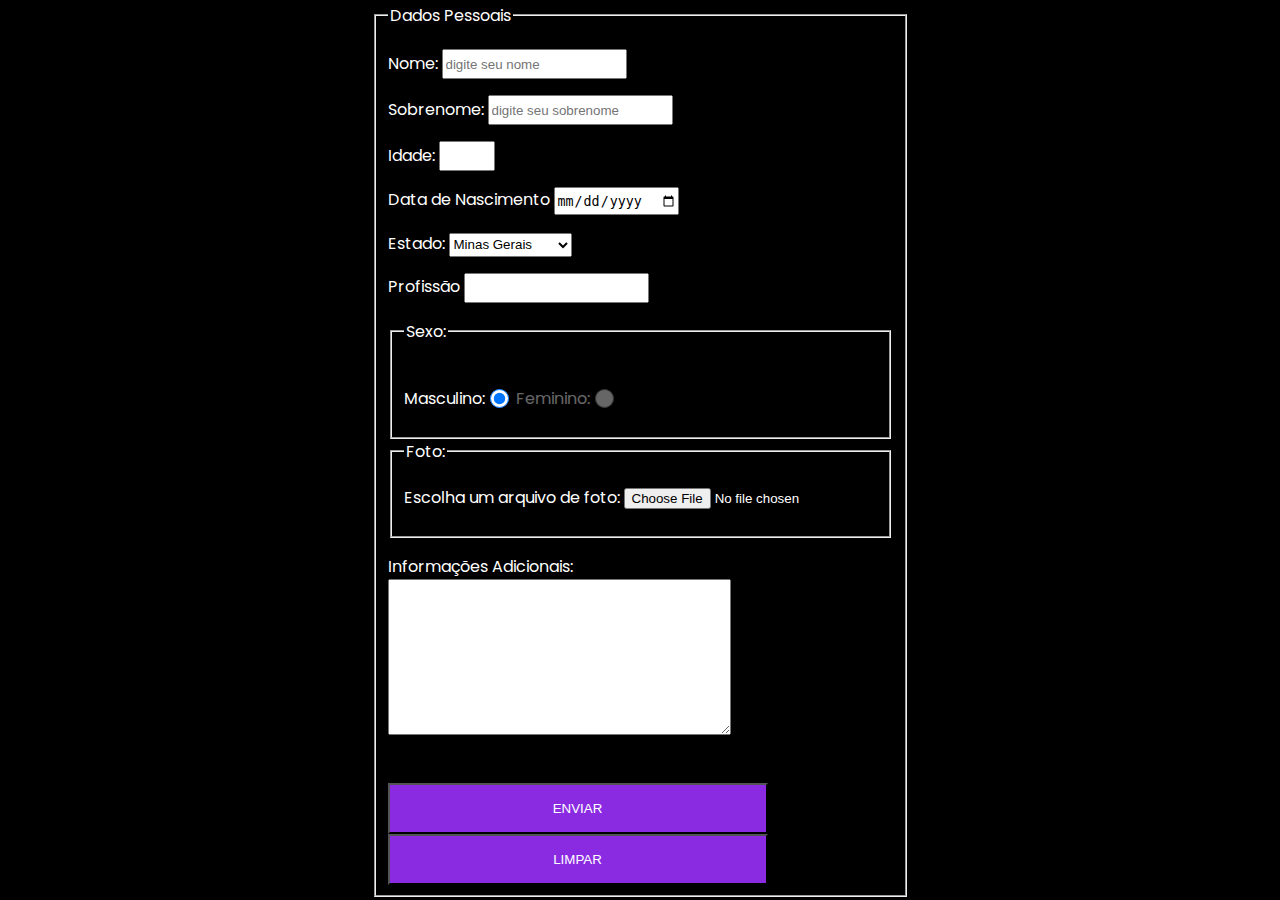
==== cadastro.html @ a4f0d9aa "add css" ====
<!DOCTYPE html>
<html lang="pt-br">
<head>
    <meta charset="UTF-8">
    <meta name="viewport" content="width=device-width, initial-scale=1.0">
    <link rel="stylesheet" href="cadastro.css">
    <link rel="preconnect" href="https://fonts.googleapis.com">
    <link rel="preconnect" href="https://fonts.gstatic.com" crossorigin>
    <link href="https://fonts.googleapis.com/css2?family=Poppins:ital,wght@0,100;0,200;0,300;0,400;0,500;0,600;0,700;0,800;0,900;1,100;1,200;1,300;1,400;1,500;1,600;1,700;1,800;1,900&display=swap" rel="stylesheet">
    <title>Formulário</title>
</head>
<body>


    <form action="" method="post" autocomplete="on">
        
    
            <fieldset>
                <legend>Dados Pessoais</legend>
                <p>
                    <label for="itexto">Nome:</label>
                    <input type="text" id="itexto" required placeholder="digite seu nome"    maxlength="30">
                </p>
                <p>
                    <label for="itexto1">Sobrenome:</label>
                    <input type="text" id="itexto1" required placeholder="digite seu sobrenome"    maxlength="30">
                </p>
                <p>
                    <label for="iidade">Idade:</label>
                    <input type="number" id="iidade" min="0"  max="90" required>
                </p>
                <p>
                    <label for="idata">Data de Nascimento</label>
                    <input type="date"  id="idata">
                </p>
              
                <p>
                    <label for="iop">Estado:</label>
                    <select  id="iop" required>
                    <optgroup label="Região Sudeste">
                        <option >Minas Gerais</option>
                        <option >São Paulo</option>
                        <option >Rio de Janeiro</option>
                    </optgroup>
                    <optgroup label="Região Nordeste">
                        <option >Piauí</option>
                        <option >Alagoas</option>
                        <option >Ceará</option>
                    </optgroup>
                    </select>
                </p>
                <p>
                    <label for="idat">Profissão</label>
                    <input type="text" id="idat" list="lista" required>
                    <datalist id="lista">
                        <option >Administrador</option>
                        <option >Gerente</option>
                        <option >Desenvolvedor</option>
                        <option >Faxineiro</option>
                    </datalist>
                </p>
                <fieldset>
                    <legend>Sexo:</legend>
                    <p>
                        <div class="radio">
                            <div>
                                <label for="isex">Masculino:</label>
                                <input type="radio" name="sex" id="isex" checked>
                            </div>
                        </div>
                        <div class="radio">
                            <div>
                                <label for="iisex" >Feminino:</label>
                                <input type="radio" name="sex" id="iisex">
                            </div>
                        </div>
                    </p>
                </fieldset>
              
                <fieldset>
                    <legend>Foto:</legend>
                    <p>
                        <label for="ifot">Escolha um arquivo de foto:</label>
                        <input type="file"  id="ifot" checked>

                    </p>
                </fieldset>

                
                <p>
                    <label for="iartexto">Informações Adicionais:</label><br>
                    <textarea  id="iartexto" cols="40" rows="10"></textarea>
                </p>




                <br>
                <button type="submit">ENVIAR</button>
                <button type="reset">LIMPAR</button>
                
            </fieldset>
          

    </form>
    
</body>
</html>
---- cadastro.css ----
:root{
    font-family: "Poppins", sans-serif;
    font-weight: 400;
    font-style: normal;
}
body{
    height: 100vh;
    margin: 0;
    padding: 0;
    background-color: black;
    display: grid;
    place-items: center;
   
    }
form{
  
    
    color: white;
}

.radio{
    margin-top: 20px;
    display: inline-block;
    
}
.radio:not(:has(:checked)){
    opacity: .4;

}
.radio > div{
    display: flex;
    
}

 button[type="submit"]{
    padding:1rem ;
   
    display: block;
    
    width:380px;
    background-color: blueviolet;
    color: white;
    
}
 button[type="reset"]{
    padding:1rem ;
    width: 380px;
    display: block;
    
    
    background-color: blueviolet;
    color: white;
   

}

input[type="text"]{
    height: 1.5rem;
}
input[type="radio"]{
    height: 1.2rem;
    width: 1.2rem;
}
input[type="number"]{
    height: 1.5rem;
}
input[type="date"]{
    height: 1.5rem;
}

select#iop{
    height: 1.5rem;
}
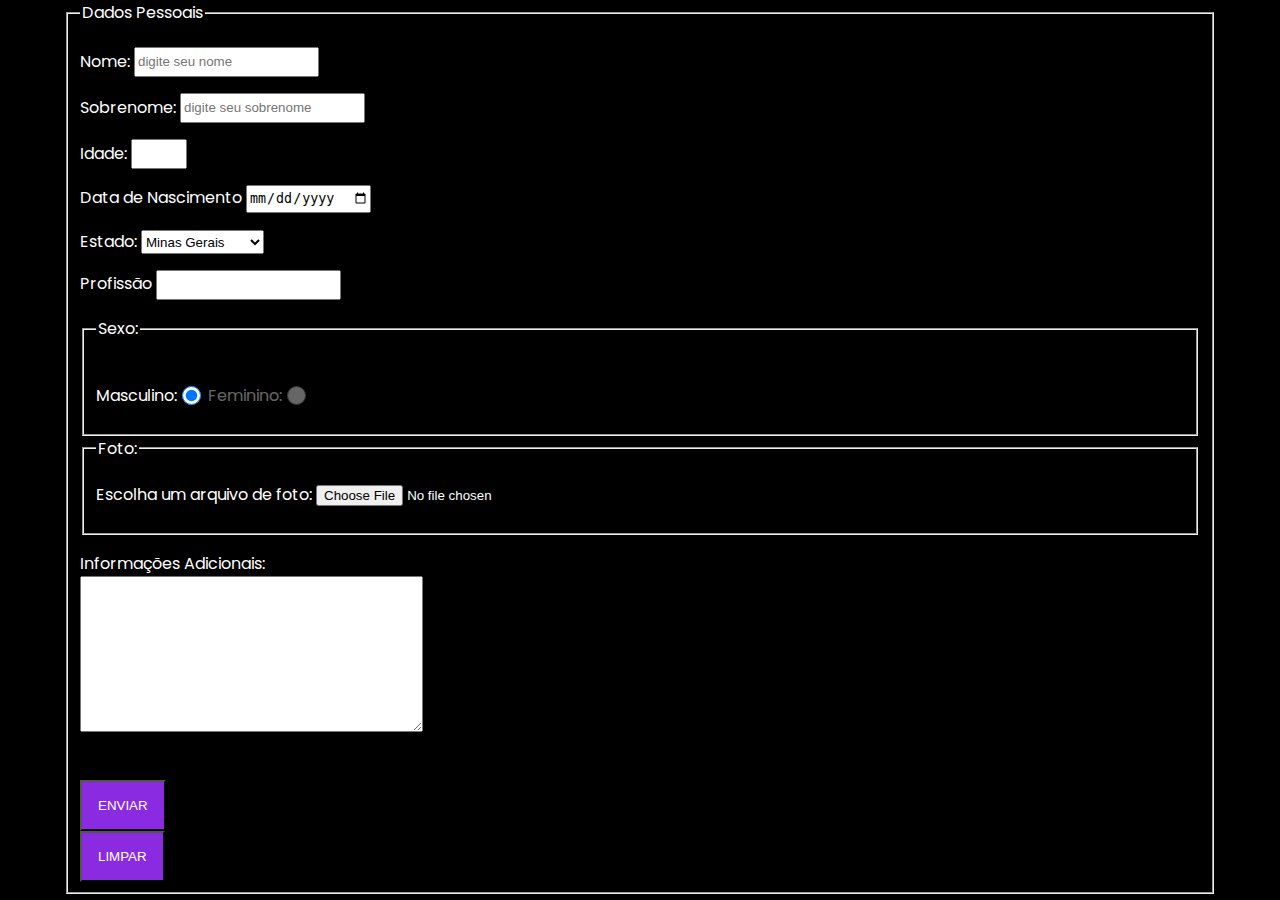
==== commit 773a86ec: "add css" ====
--- a/cadastro.html
+++ b/cadastro.html
@@ -15,7 +15,7 @@
     <form action="" method="post" autocomplete="on">
         
     
-            <fieldset>
+            <fieldset id="conteiner">
                 <legend>Dados Pessoais</legend>
                 <p>
                     <label for="itexto">Nome:</label>
@@ -96,8 +96,10 @@
 
 
                 <br>
-                <button type="submit">ENVIAR</button>
-                <button type="reset">LIMPAR</button>
+                <div id="button">
+                    <button type="submit">ENVIAR</button>
+                    <button type="reset">LIMPAR</button>
+                </div>
                 
             </fieldset>
           
--- a/cadastro.css
+++ b/cadastro.css
@@ -5,7 +5,7 @@
     font-style: normal;
 }
 body{
-    height: 100vh;
+   
     margin: 0;
     padding: 0;
     background-color: black;
@@ -15,7 +15,7 @@
     }
 form{
   
-    
+   width: 90vw;
     color: white;
 }
 
@@ -32,29 +32,6 @@
     display: flex;
     
 }
-
- button[type="submit"]{
-    padding:1rem ;
-   
-    display: block;
-    
-    width:380px;
-    background-color: blueviolet;
-    color: white;
-    
-}
- button[type="reset"]{
-    padding:1rem ;
-    width: 380px;
-    display: block;
-    
-    
-    background-color: blueviolet;
-    color: white;
-   
-
-}
-
 input[type="text"]{
     height: 1.5rem;
 }
@@ -71,4 +48,18 @@
 
 select#iop{
     height: 1.5rem;
-}+}
+
+ button[type="submit"], button[type="reset"]{
+    padding:1rem ;
+   
+    display: block;
+    
+   
+    background-color: blueviolet;
+    color: white;
+    
+}
+
+
+
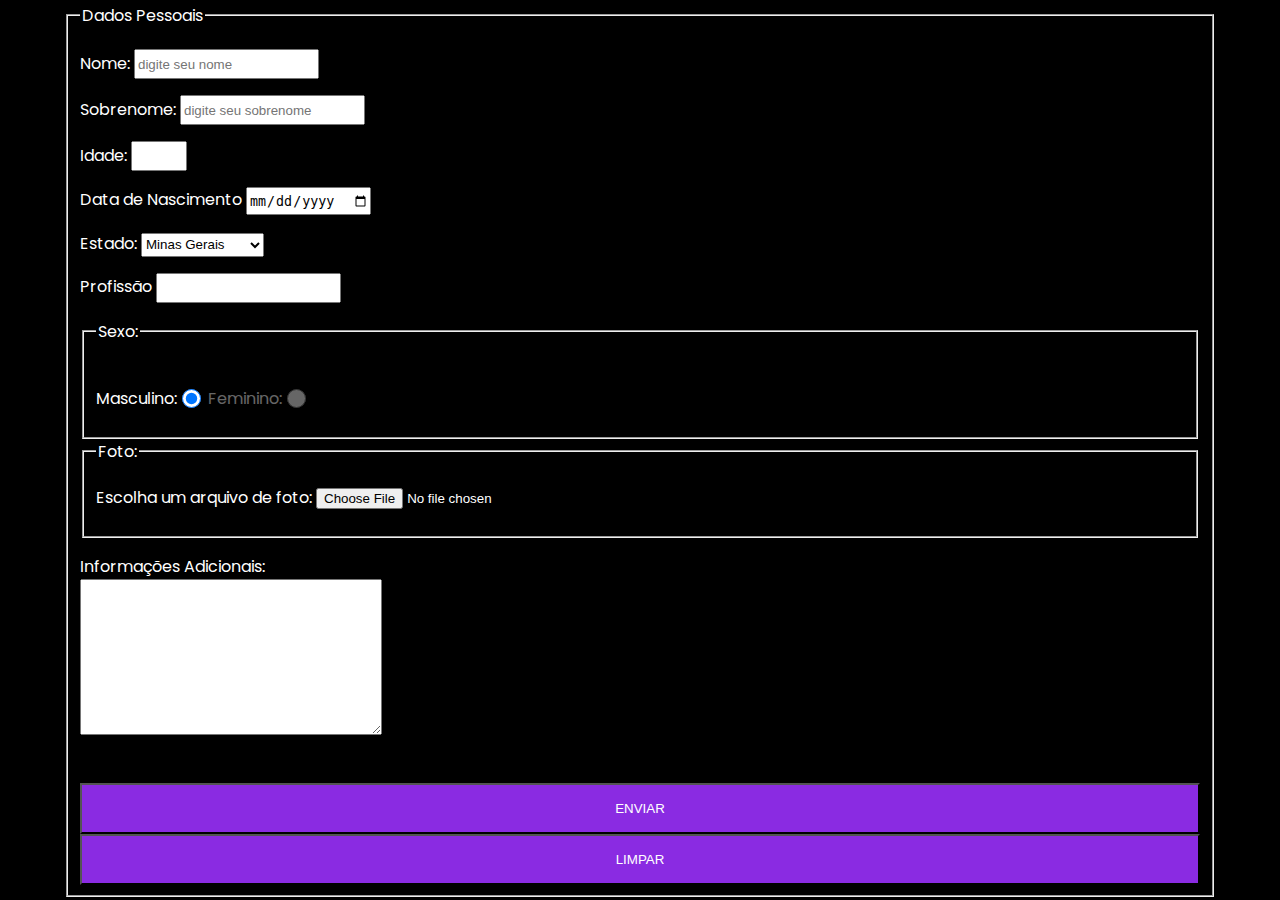
==== commit 5bd9a422: "add css" ====
--- a/cadastro.html
+++ b/cadastro.html
@@ -89,7 +89,7 @@
                 
                 <p>
                     <label for="iartexto">Informações Adicionais:</label><br>
-                    <textarea  id="iartexto" cols="40" rows="10"></textarea>
+                    <textarea  id="iartexto" cols="35" rows="10"></textarea>
                 </p>
 
 
--- a/cadastro.css
+++ b/cadastro.css
@@ -5,7 +5,7 @@
     font-style: normal;
 }
 body{
-   
+   height: 100vh;
     margin: 0;
     padding: 0;
     background-color: black;
@@ -52,7 +52,7 @@
 
  button[type="submit"], button[type="reset"]{
     padding:1rem ;
-   
+    width: 100%;
     display: block;
     
    
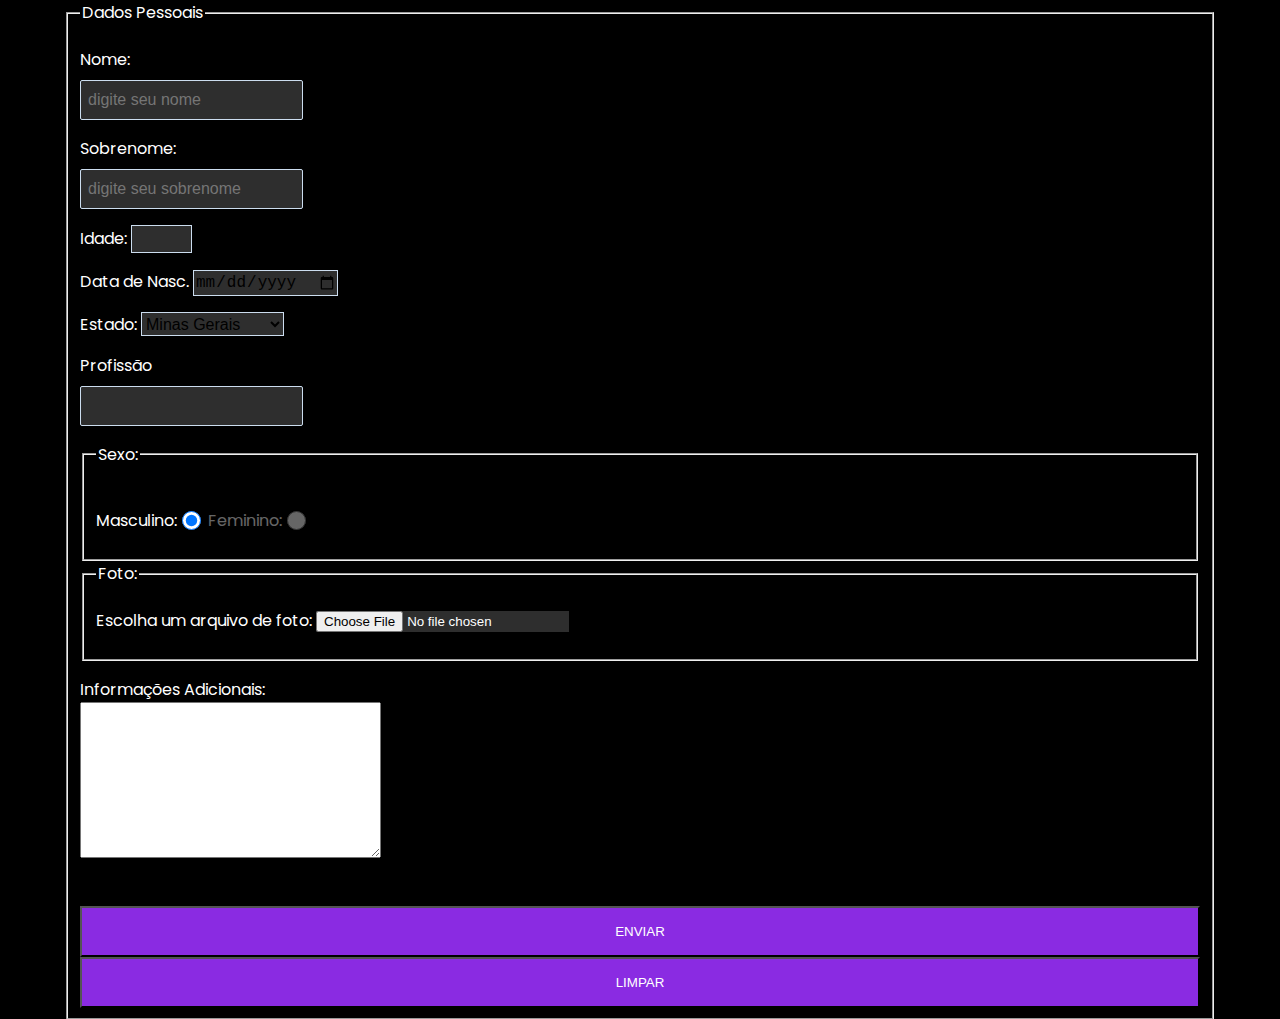
==== commit 979d80b0: "add css" ====
--- a/cadastro.html
+++ b/cadastro.html
@@ -30,7 +30,7 @@
                     <input type="number" id="iidade" min="0"  max="90" required>
                 </p>
                 <p>
-                    <label for="idata">Data de Nascimento</label>
+                    <label for="idata">Data de Nasc.</label>
                     <input type="date"  id="idata">
                 </p>
               
--- a/cadastro.css
+++ b/cadastro.css
@@ -32,22 +32,58 @@
     display: flex;
     
 }
+input{
+    background-color: rgba(128, 128, 128, 0.361);
+}
 input[type="text"]{
     height: 1.5rem;
+   
+    display: block;
+    margin-top: 8px;
+    padding: 7px;
+    font-size: 16px;
+    color: #7159c1;
+    border-radius: 2px;
+    border: 1px solid #ccddef;
+    outline-color: #7159c1;
+
 }
+input[type="text"]:hover{
+    border-color: #7159c1;
+
+}
+
 input[type="radio"]{
     height: 1.2rem;
     width: 1.2rem;
+    font-size: 16px;
+    border: 1px solid #ccddef;
+    outline-color: #7159c1;
 }
 input[type="number"]{
     height: 1.5rem;
+    font-size: 16px;
+    border: 1px solid #ccddef;
+    outline-color: #7159c1;
 }
 input[type="date"]{
     height: 1.5rem;
+    font-size: 16px;
+    border: 1px solid #ccddef;
+    outline-color: #7159c1;
 }
+/* input[type="file"]{
+    height: 1.5rem;
+    font-size: 16px;
+
+} */
 
 select#iop{
     height: 1.5rem;
+    font-size: 16px;
+    border: 1px solid #ccddef;
+    outline-color: #7159c1;
+    background-color: rgba(128, 128, 128, 0.361);
 }
 
  button[type="submit"], button[type="reset"]{
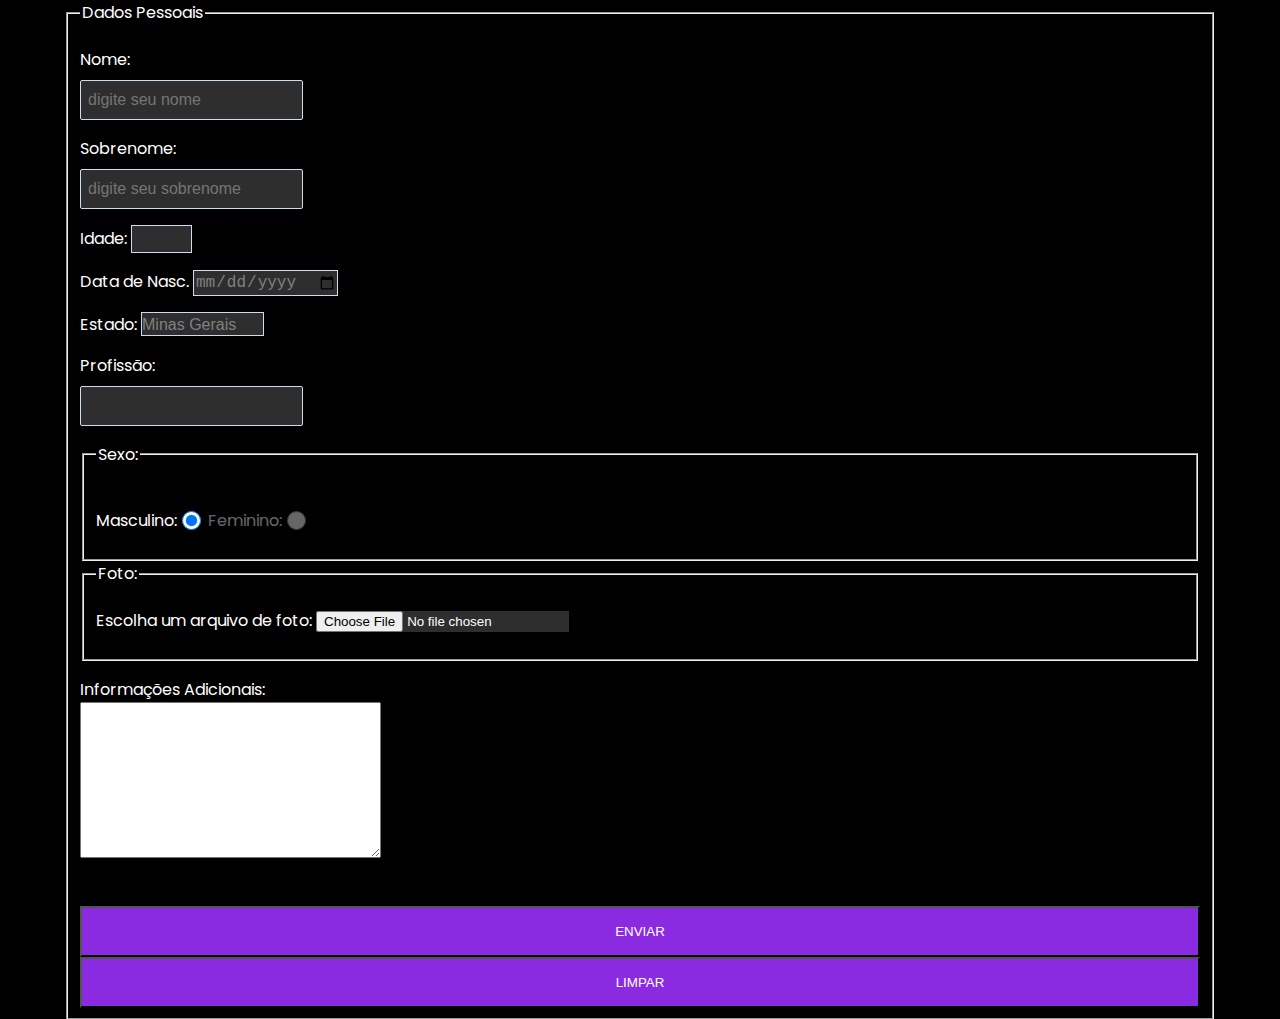
==== commit 41f6a0b9: "add css" ====
--- a/cadastro.html
+++ b/cadastro.html
@@ -50,7 +50,7 @@
                     </select>
                 </p>
                 <p>
-                    <label for="idat">Profissão</label>
+                    <label for="idat">Profissão:</label>
                     <input type="text" id="idat" list="lista" required>
                     <datalist id="lista">
                         <option >Administrador</option>
@@ -105,6 +105,5 @@
           
 
     </form>
-    
 </body>
 </html>--- a/cadastro.css
+++ b/cadastro.css
@@ -36,8 +36,8 @@
     background-color: rgba(128, 128, 128, 0.361);
 }
 input[type="text"]{
+    
     height: 1.5rem;
-   
     display: block;
     margin-top: 8px;
     padding: 7px;
@@ -52,6 +52,36 @@
     border-color: #7159c1;
 
 }
+input[type="number"]{
+    appearance: none;
+    height: 1.5rem;
+    font-size: 16px;
+    border: 1px solid #ccddef;
+    outline-color: #7159c1;
+}
+input[type="date"]{
+    appearance: none;
+    height: 1.5rem;
+    font-size: 16px;
+    border: 1px solid #ccddef;
+    outline-color: #7159c1;
+    color: gray;
+}
+/* input[type="file"]{
+    height: 1.5rem;
+    font-size: 16px;
+
+} */
+
+select#iop{
+    appearance: none;
+    height: 1.5rem;
+    font-size: 16px;
+    border: 1px solid #ccddef;
+    outline-color: #7159c1;
+    background-color: rgba(128, 128, 128, 0.361);
+    color: gray;
+}
 
 input[type="radio"]{
     height: 1.2rem;
@@ -60,31 +90,7 @@
     border: 1px solid #ccddef;
     outline-color: #7159c1;
 }
-input[type="number"]{
-    height: 1.5rem;
-    font-size: 16px;
-    border: 1px solid #ccddef;
-    outline-color: #7159c1;
-}
-input[type="date"]{
-    height: 1.5rem;
-    font-size: 16px;
-    border: 1px solid #ccddef;
-    outline-color: #7159c1;
-}
-/* input[type="file"]{
-    height: 1.5rem;
-    font-size: 16px;
 
-} */
-
-select#iop{
-    height: 1.5rem;
-    font-size: 16px;
-    border: 1px solid #ccddef;
-    outline-color: #7159c1;
-    background-color: rgba(128, 128, 128, 0.361);
-}
 
  button[type="submit"], button[type="reset"]{
     padding:1rem ;
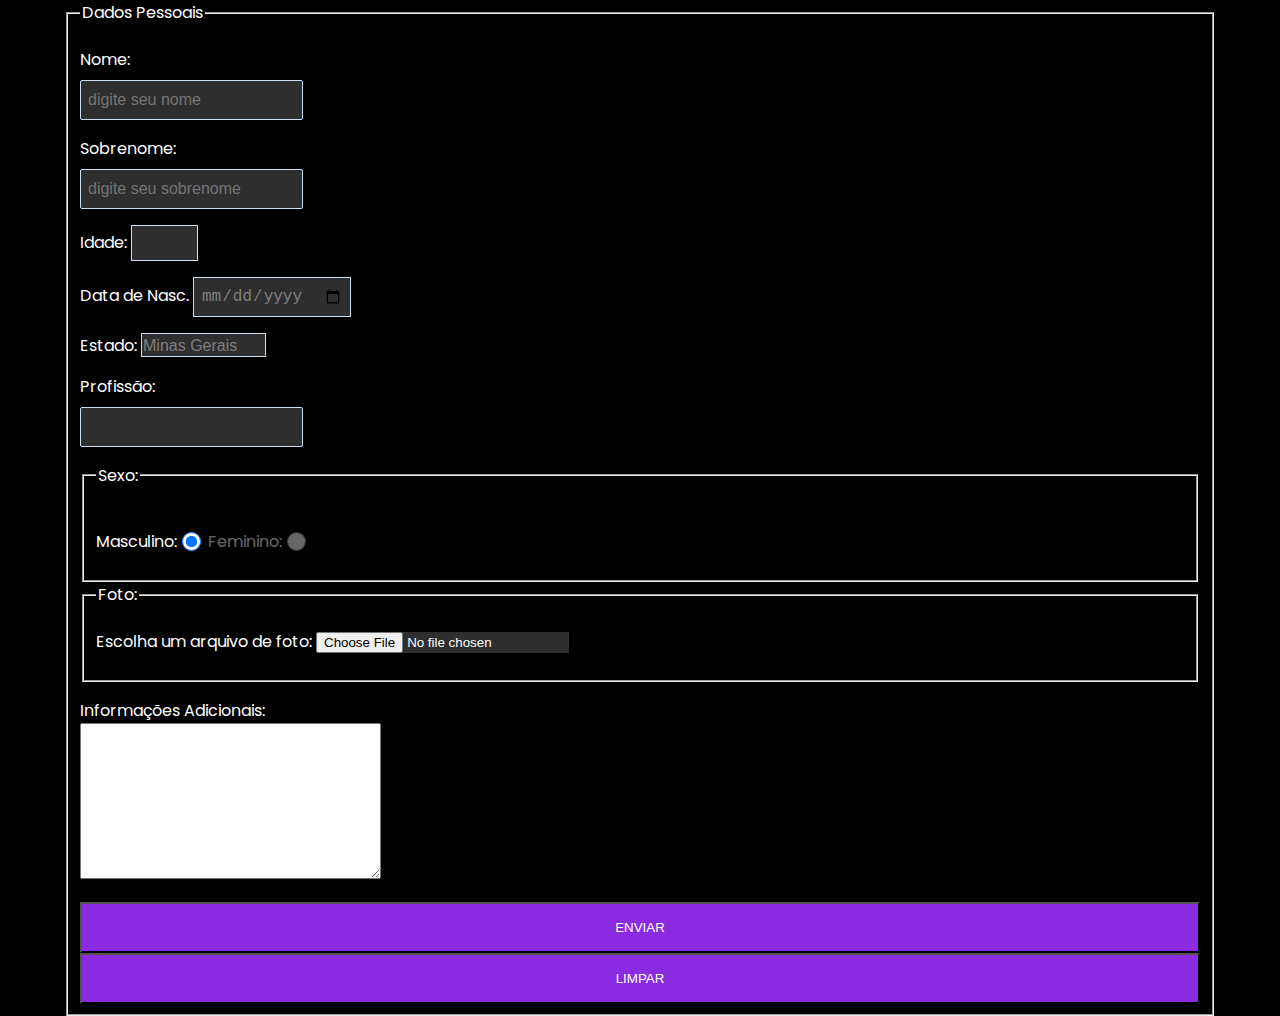
==== commit 0cf7b0f1: "add css form" ====
--- a/cadastro.html
+++ b/cadastro.html
@@ -95,7 +95,7 @@
 
 
 
-                <br>
+             
                 <div id="button">
                     <button type="submit">ENVIAR</button>
                     <button type="reset">LIMPAR</button>
--- a/cadastro.css
+++ b/cadastro.css
@@ -53,11 +53,12 @@
 
 }
 input[type="number"]{
-    appearance: none;
+    color: gray;
     height: 1.5rem;
     font-size: 16px;
     border: 1px solid #ccddef;
     outline-color: #7159c1;
+    padding: 5px;
 }
 input[type="date"]{
     appearance: none;
@@ -66,6 +67,7 @@
     border: 1px solid #ccddef;
     outline-color: #7159c1;
     color: gray;
+    padding: 7px;
 }
 /* input[type="file"]{
     height: 1.5rem;
@@ -81,6 +83,8 @@
     outline-color: #7159c1;
     background-color: rgba(128, 128, 128, 0.361);
     color: gray;
+    padding: 1px;
+    
 }
 
 input[type="radio"]{
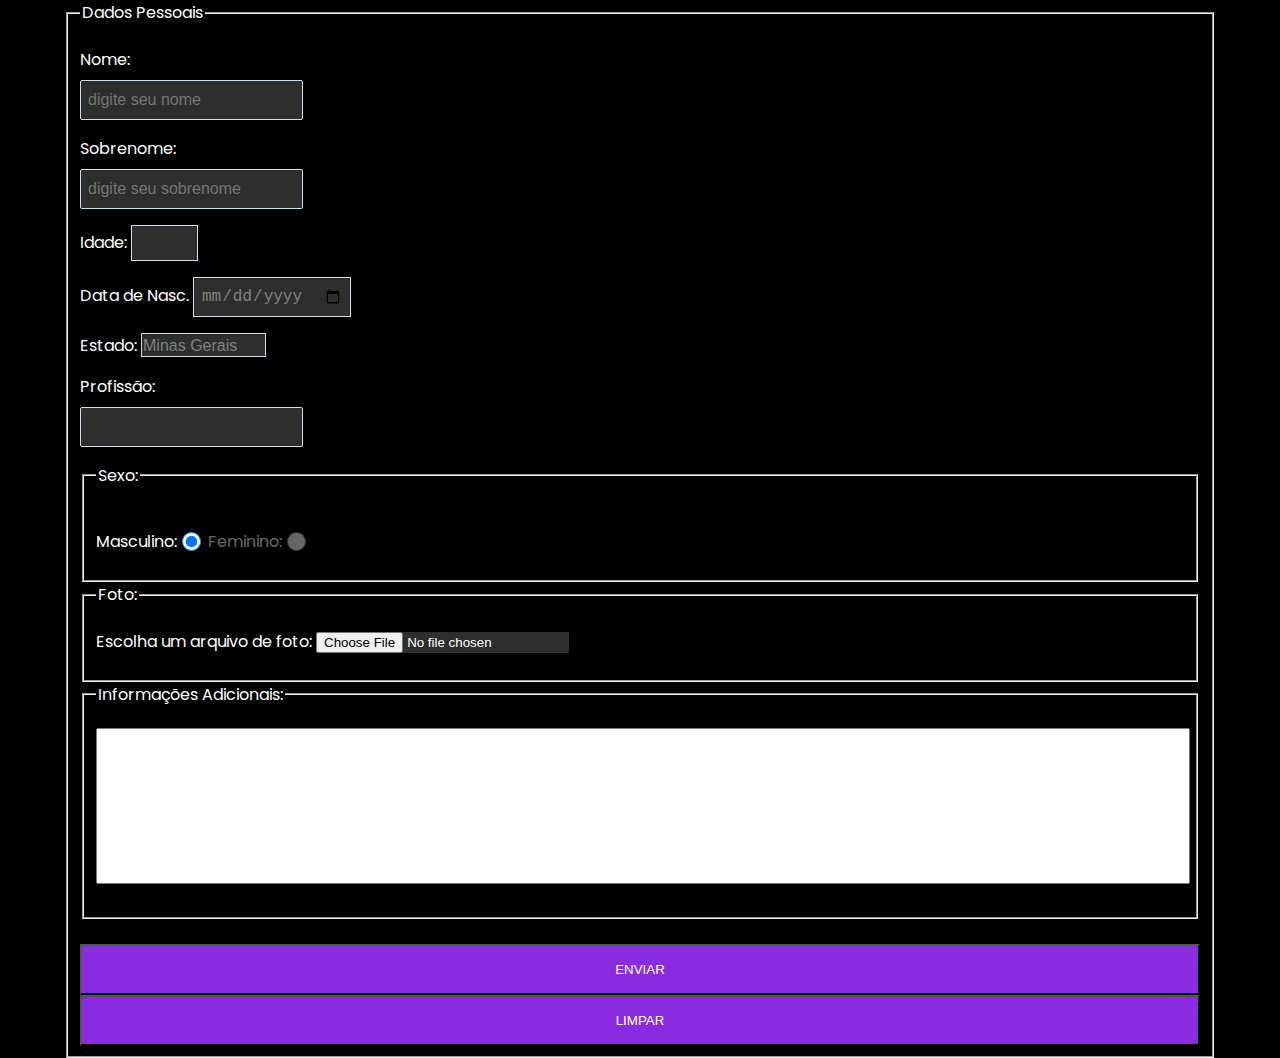
==== commit b62bb1a7: "ajuste textarea" ====
--- a/cadastro.html
+++ b/cadastro.html
@@ -87,15 +87,18 @@
                 </fieldset>
 
                 
-                <p>
-                    <label for="iartexto">Informações Adicionais:</label><br>
-                    <textarea  id="iartexto" cols="35" rows="10"></textarea>
-                </p>
+                <fieldset>
+                    
+                    <legend>Informações Adicionais:</legend>
+                    <p>
+                        <textarea  id="iartexto" cols="35" rows="10"></textarea>
+                    </p>
+                </fieldset>
 
 
 
 
-             
+                <br>
                 <div id="button">
                     <button type="submit">ENVIAR</button>
                     <button type="reset">LIMPAR</button>
--- a/cadastro.css
+++ b/cadastro.css
@@ -94,6 +94,10 @@
     border: 1px solid #ccddef;
     outline-color: #7159c1;
 }
+textarea{
+    resize: none;
+    width: 100%;
+}
 
 
  button[type="submit"], button[type="reset"]{
@@ -106,6 +110,21 @@
     color: white;
     
 }
+form{
+    animation-name: fade;
+    animation-duration: 2s;
+}
+@keyframes fade{
+    from{
+        opacity: 0;
+        transform: scale(.8);
+
+    } to {
+        opacity: 1;
+        transform: scale(1);
+
+    }
+}
 
 
 
